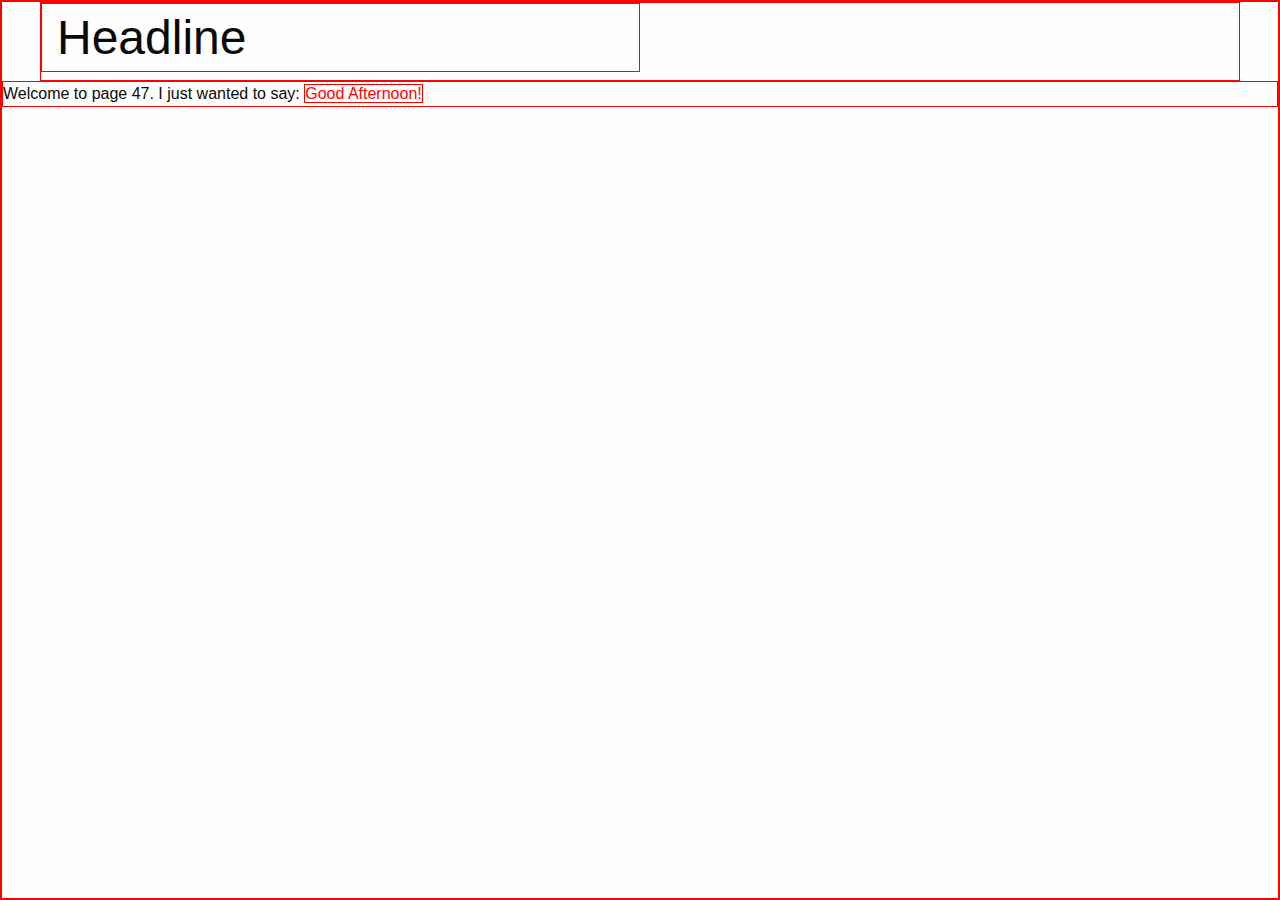
==== art3870-KatrinaC/index.html @ 9e4cfe6f "First upload" ====
<!doctype html>
<html class="no-js" lang="en" dir="ltr">
  <head>
    <meta charset="utf-8">
    <meta http-equiv="x-ua-compatible" content="ie=edge">
    <meta name="viewport" content="width=device-width, initial-scale=1.0">
    <title>Foundation for Sites</title>
    <link rel="stylesheet" href="css/foundation.css">
    <link rel="stylesheet" href="css/app.css">
    <link rel="stylesheet" href="css/main.css">
  </head>
  <body>

<section class="row">
<h1 class="columns small-12 large-6">Headline</h1>
<img src="http://placekitten.com/g/600/800" alt="" class="columns small-12 large-12"/>
</section>

<section>
  Welcome to page 47. I just wanted to say: <span id="greeting">hello!</span>
</section>

<script type="text/javascript">
  var myDate = new Date();
  var myHour = myDate.getHours();
/* the line above creates a Date() object in the browser and assigns it to the variable called myDate */

if ( myHour > 12 ) {


      document.getElementById('greeting').innerHTML = "Good Afternoon!";
      console.log("line 32 saying hello");
  }

</script>

    <script src="js/vendor/jquery.js"></script>
    <script src="js/vendor/what-input.js"></script>
    <script src="js/vendor/foundation.js"></script>
    <script src="js/app.js"></script>
  </body>
</html>
---- art3870-KatrinaC/css/main.css ----
* {
    border:1px solid red;
  }

#greeting{color:red;}
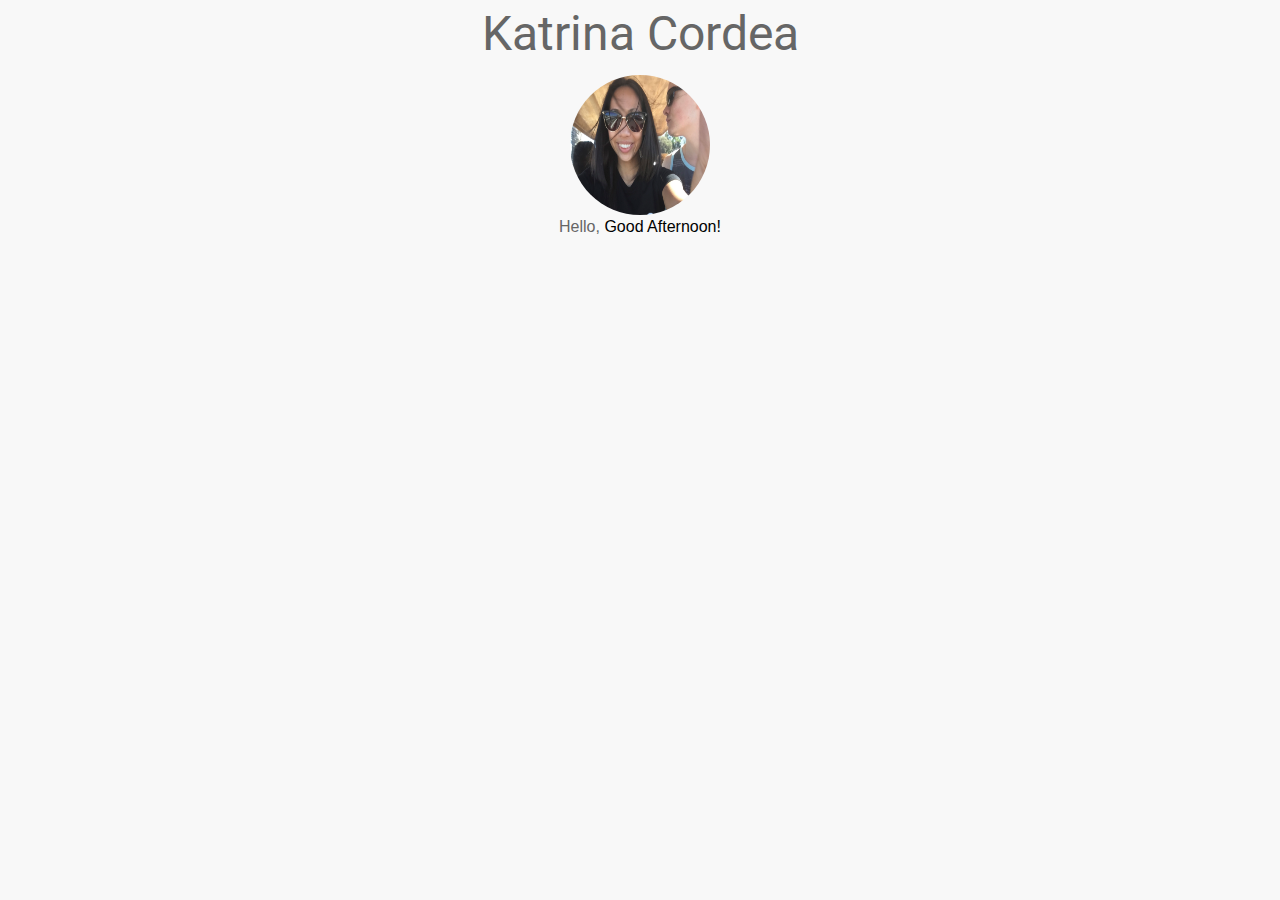
==== commit 0b259fcf: "Add files via upload" ====
--- a/art3870-KatrinaC/index.html
+++ b/art3870-KatrinaC/index.html
@@ -4,35 +4,62 @@
     <meta charset="utf-8">
     <meta http-equiv="x-ua-compatible" content="ie=edge">
     <meta name="viewport" content="width=device-width, initial-scale=1.0">
-    <title>Foundation for Sites</title>
+
+    <title>Greetings</title>
     <link rel="stylesheet" href="css/foundation.css">
     <link rel="stylesheet" href="css/app.css">
     <link rel="stylesheet" href="css/main.css">
+    <link href="https://fonts.googleapis.com/css?family=Roboto" rel="stylesheet">
+    <link href="https://fonts.googleapis.com/css?family=Open+Sans+Condensed:300|Roboto" rel="stylesheet">
   </head>
+
   <body>
 
-<section class="row">
-<h1 class="columns small-12 large-6">Headline</h1>
-<img src="http://placekitten.com/g/600/800" alt="" class="columns small-12 large-12"/>
+<div>
+
+  <section class="row">
+
+    <h1 class="columns small-12 large-12">Katrina Cordea</h1>
+
+
+  </section>
+
+</div>
+
+<div>
+<img class="img-port" src="selfie.jpg" alt="selfie" class="columns small-12 large-12" align="center" />
+</div>
+
+<section>
+  Hello, <span id="greeting">hello!</span>
 </section>
 
-<section>
-  Welcome to page 47. I just wanted to say: <span id="greeting">hello!</span>
-</section>
-
-<script type="text/javascript">
-  var myDate = new Date();
-  var myHour = myDate.getHours();
-/* the line above creates a Date() object in the browser and assigns it to the variable called myDate */
-
-if ( myHour > 12 ) {
+    <script language="JavaScript">
+    var myDate = new Date();
+    /* hour is before noon */
+    if ( myDate.getHours() < 12 )
+    {
+        document.getElementById('greeting').innerHTML = "Good Morning!";
+    }
+    else  /* Hour is from noon to 5pm (actually to 5:59 pm) */
+    if ( myDate.getHours() >= 12 && myDate.getHours() <= 17 )
+    {
+        document.getElementById('greeting').innerHTML = "Good Afternoon!";
+    }
+    else  /* the hour is after 5pm, so it is between 6pm and midnight */
+    if ( myDate.getHours() > 17 && myDate.getHours() <= 24 )
+    {
+       document.getElementById('greeting').innerHTML = "Good Evening!";
+    }
+    else  /* the hour is not between 0 and 24, so something is wrong */
+    {
+        document.getElementById('greeting').innerHTML = "I'm not sure what time it is!";
+    }
+    </script>
 
 
-      document.getElementById('greeting').innerHTML = "Good Afternoon!";
-      console.log("line 32 saying hello");
-  }
 
-</script>
+
 
     <script src="js/vendor/jquery.js"></script>
     <script src="js/vendor/what-input.js"></script>
--- a/art3870-KatrinaC/css/main.css
+++ b/art3870-KatrinaC/css/main.css
@@ -1,5 +1,40 @@
-* {
-    border:1px solid red;
-  }
+@media screen and (min-width:0px) and (max-width:640px) {
+  /* CSS code for small screens */
+}
+@media screen and (min-width:641px) {
+  /* CSS code for larger screens */
+}
 
-#greeting{color:red;}
+@import url(app.css);
+@import url(foundation.css);
+
+body {
+  color: #666666;
+  background-color: #f8f8f8;
+  text-align: center;
+}
+
+h1 {
+  text-align: center;
+  font-family: 'Roboto', sans-serif;
+}
+
+h3 {
+  color: #547ca0;
+  font-family: 'Roboto', sans-serif;
+  font-family: 'Open Sans Condensed', sans-serif;
+}
+
+div {
+  width: 50%;
+  margin: 0px auto 0px auto
+}
+
+.img-port {
+  height: 140px;
+  width: 140px;
+  -moz-border-radius: 70px;
+  border-radius: 70px;
+}
+
+#greeting{color:black;}
